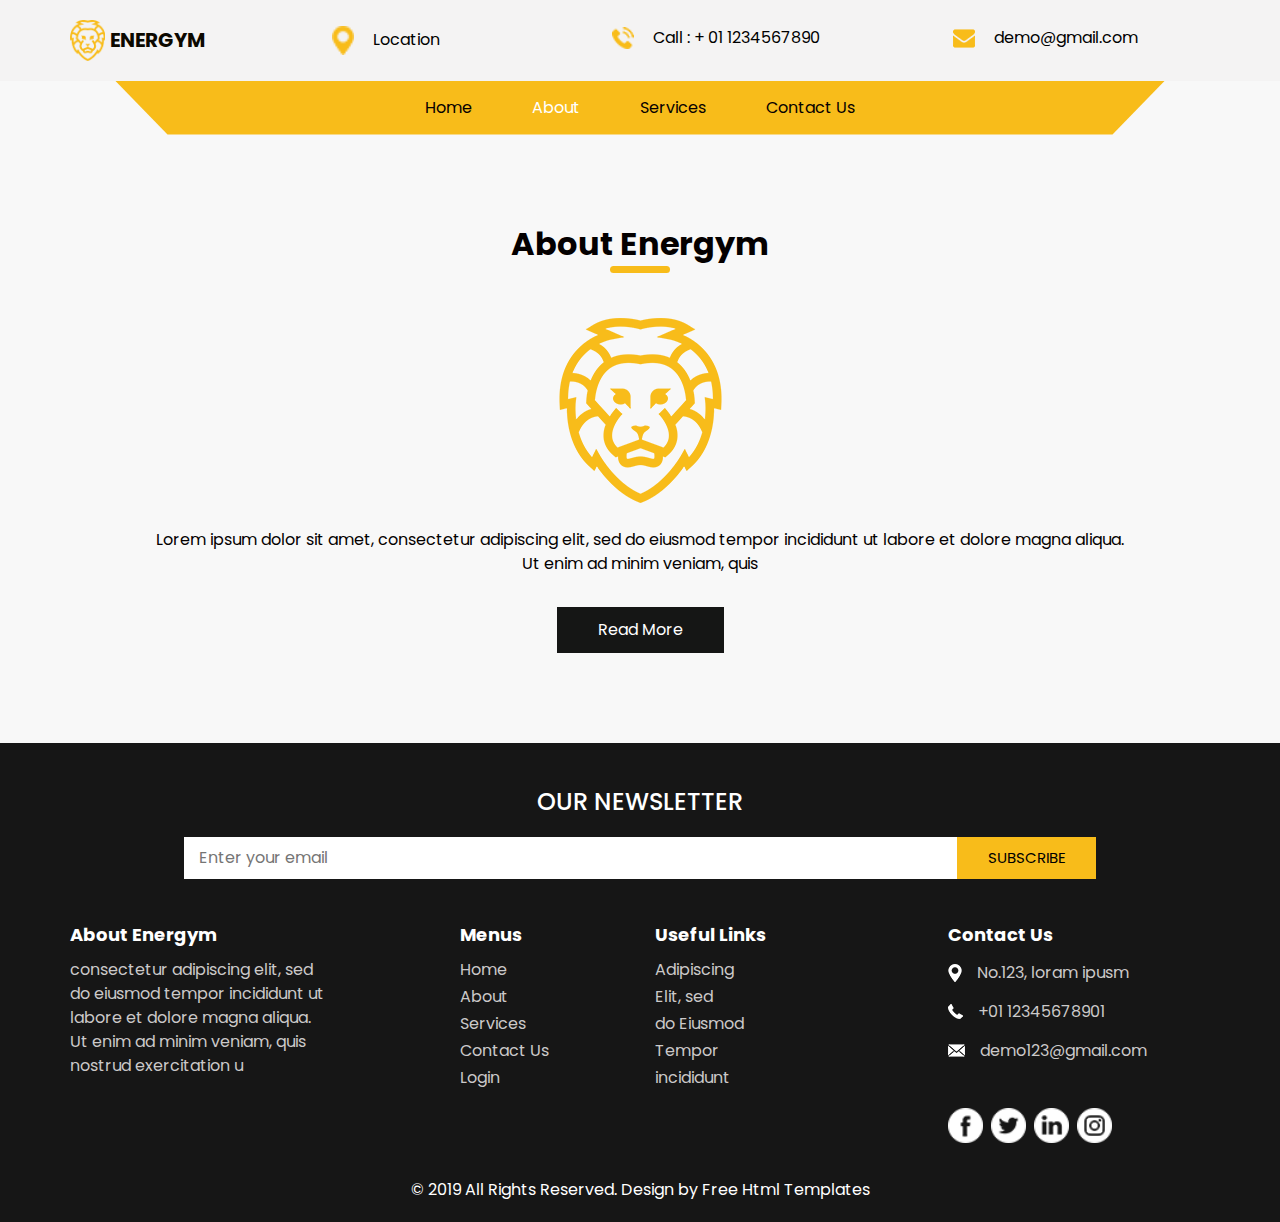
==== about.html @ f7528b9f "Add files via upload" ====
<!DOCTYPE html>
<html>

<head>
  <!-- Basic -->
  <meta charset="utf-8" />
  <meta http-equiv="X-UA-Compatible" content="IE=edge" />
  <!-- Mobile Metas -->
  <meta name="viewport" content="width=device-width, initial-scale=1, shrink-to-fit=no" />
  <!-- Site Metas -->
  <meta name="keywords" content="" />
  <meta name="description" content="" />
  <meta name="author" content="" />

  <title>Energym</title>

  <!-- slider stylesheet -->
  <link rel="stylesheet" type="text/css"
    href="https://cdnjs.cloudflare.com/ajax/libs/OwlCarousel2/2.1.3/assets/owl.carousel.min.css" />

  <!-- bootstrap core css -->
  <link rel="stylesheet" type="text/css" href="css/bootstrap.css" />

  <!-- fonts style -->
  <link href="https://fonts.googleapis.com/css?family=Baloo+Chettan|Dosis:400,600,700|Poppins:400,600,700&display=swap"
    rel="stylesheet" />
  <!-- Custom styles for this template -->
  <link href="css/style.css" rel="stylesheet" />
  <!-- responsive style -->
  <link href="css/responsive.css" rel="stylesheet" />
</head>

<body class="sub_page about_page">
  <div class="hero_area">
    <!-- header section strats -->
    <header class="header_section">
      <div class="container">
        <nav class="navbar navbar-expand-lg custom_nav-container">
          <a class="navbar-brand" href="index.html">
            <img src="images/logo.png" alt="" />
            <span>
              Energym
            </span>
          </a>
          <div class="contact_nav" id="">
            <ul class="navbar-nav ">
              <li class="nav-item">
                <a class="nav-link" href="service.html">
                  <img src="images/location.png" alt="" />
                  <span>Location</span>
                </a>
              </li>
              <li class="nav-item">
                <a class="nav-link" href="service.html">
                  <img src="images/call.png" alt="" />
                  <span>Call : + 01 1234567890</span>
                </a>
              </li>
              <li class="nav-item">
                <a class="nav-link" href="service.html">
                  <img src="images/envelope.png" alt="" />
                  <span>demo@gmail.com</span>
                </a>
              </li>
            </ul>
          </div>
        </nav>
      </div>

    </header>
    <!-- end header section -->
    <!-- slider section -->
    <section class=" slider_section position-relative">
      <div class="container">
        <div class="custom_nav2">
          <nav class="navbar navbar-expand-lg custom_nav-container ">
            <button class="navbar-toggler" type="button" data-toggle="collapse" data-target="#navbarSupportedContent"
              aria-controls="navbarSupportedContent" aria-expanded="false" aria-label="Toggle navigation">
              <span class="navbar-toggler-icon"></span>
            </button>

            <div class="collapse navbar-collapse" id="navbarSupportedContent">
              <div class="d-flex  flex-column flex-lg-row align-items-center">
                <ul class="navbar-nav  ">
                  <li class="nav-item ">
                    <a class="nav-link" href="index.html">Home <span class="sr-only">(current)</span></a>
                  </li>
                  <li class="nav-item active">
                    <a class="nav-link" href="about.html">About </a>
                  </li>
                  <li class="nav-item">
                    <a class="nav-link" href="service.html">Services </a>
                  </li>
                  <li class="nav-item">
                    <a class="nav-link" href="contact.html">Contact Us</a>
                  </li>
                 
                </ul>
              
              </div>
            </div>
          </nav>
        </div>
      </div>
    </section>
    <!-- end slider section -->
  </div>


  <!-- about section -->

  <section class="about_section layout_padding">
    <div class="container">
      <div class="heading_container">
        <h2>
          About Energym
        </h2>
      </div>
      <div class="box">
        <div class="img-box">
          <img src="images/about-img.png" alt="">
        </div>
        <div class="detail-box">
          <p>
            Lorem ipsum dolor sit amet, consectetur adipiscing elit, sed do eiusmod tempor incididunt ut labore et
            dolore magna aliqua. Ut enim ad minim veniam, quis
          </p>
          <a href="">
            Read More
          </a>
        </div>
      </div>
    </div>
  </section>
  <!-- end about section -->

  <!-- info section -->

  <section class="info_section layout_padding2-top">
    <div class="container">
      <div class="info_form">
        <h4>
          Our Newsletter
        </h4>
        <form action="">
          <input type="text" placeholder="Enter your email">
          <div class="d-flex justify-content-end">
            <button>
              subscribe
            </button>
          </div>
        </form>
      </div>
    </div>
    <div class="container">
      <div class="row">
        <div class="col-md-3">
          <h6>
            About Energym
          </h6>
          <p>
            consectetur adipiscing elit, sed do eiusmod tempor incididunt ut labore et dolore magna aliqua. Ut enim ad
            minim veniam, quis nostrud exercitation u
          </p>
        </div>
        <div class="col-md-2 offset-md-1">
          <h6>
            Menus
          </h6>
          <ul>
            <li class=" active">
              <a class="" href="index.html">Home <span class="sr-only">(current)</span></a>
            </li>
            <li class="">
              <a class="" href="about.html">About </a>
            </li>
            <li class="">
              <a class="" href="service.html">Services </a>
            </li>
            <li class="">
              <a class="" href="#contactSection">Contact Us</a>
            </li>
            <li class="">
              <a class="" href="#">Login</a>
            </li>
          </ul>
        </div>
        <div class="col-md-3">
          <h6>
            Useful Links
          </h6>
          <ul>
            <li>
              <a href="">
                Adipiscing
              </a>
            </li>
            <li>
              <a href="">
                Elit, sed
              </a>
            </li>
            <li>
              <a href="">
                do Eiusmod
              </a>
            </li>
            <li>
              <a href="">
                Tempor
              </a>
            </li>
            <li>
              <a href="">
                incididunt
              </a>
            </li>
          </ul>
        </div>
        <div class="col-md-3">
          <h6>
            Contact Us
          </h6>
          <div class="info_link-box">
            <a href="">
              <img src="images/location-white.png" alt="">
              <span> No.123, loram ipusm</span>
            </a>
            <a href="">
              <img src="images/call-white.png" alt="">
              <span>+01 12345678901</span>
            </a>
            <a href="">
              <img src="images/mail-white.png" alt="">
              <span> demo123@gmail.com</span>
            </a>
          </div>
          <div class="info_social">
            <div>
              <a href="">
                <img src="images/facebook-logo-button.png" alt="">
              </a>
            </div>
            <div>
              <a href="">
                <img src="images/twitter-logo-button.png" alt="">
              </a>
            </div>
            <div>
              <a href="">
                <img src="images/linkedin.png" alt="">
              </a>
            </div>
            <div>
              <a href="">
                <img src="images/instagram.png" alt="">
              </a>
            </div>
          </div>
        </div>
      </div>
    </div>
  </section>

  <!-- end info section -->


  <!-- footer section -->
  <section class="container-fluid footer_section ">
    <p>
      &copy; 2019 All Rights Reserved. Design by
      <a href="https://html.design/">Free Html Templates</a>
    </p>
  </section>
  <!-- footer section -->

  <script type="text/javascript" src="js/jquery-3.4.1.min.js"></script>
  <script type="text/javascript" src="js/bootstrap.js"></script>

  <script>
    function openNav() {
      document.getElementById("myNav").classList.toggle("menu_width");
      document
        .querySelector(".custom_menu-btn")
        .classList.toggle("menu_btn-style");
    }
  </script>
</body>

</html>
---- css/style.css ----
body {
  font-family: "Poppins", sans-serif;
  color: #040000;
  background-color: #ffffff;
}

.layout_padding {
  padding: 90px 0;
}

.layout_padding2 {
  padding: 45px 0;
}

.layout_padding2-top {
  padding-top: 45px;
}

.layout_padding2-bottom {
  padding-bottom: 45px;
}

.layout_padding-top {
  padding-top: 90px;
}

.layout_padding-bottom {
  padding-bottom: 90px;
}

.heading_container {
  display: -webkit-box;
  display: -ms-flexbox;
  display: flex;
  -webkit-box-pack: center;
      -ms-flex-pack: center;
          justify-content: center;
  text-align: center;
  margin-bottom: 45px;
}

.heading_container h2 {
  font-weight: bold;
  display: -webkit-box;
  display: -ms-flexbox;
  display: flex;
  position: relative;
  padding-bottom: 10px;
  margin: 0;
}

.heading_container h2::before {
  content: "";
  position: absolute;
  bottom: 0;
  left: 50%;
  width: 60px;
  height: 7px;
  border-radius: 10px;
  background-color: #f8bc1a;
  -webkit-transform: translateX(-50%);
          transform: translateX(-50%);
}

/*header section*/
.hero_area {
  height: 100vh;
  background: -webkit-gradient(linear, left top, right top, from(rgba(255, 255, 255, 0)), to(rgba(255, 255, 255, 0))), url(../images/hero-bg.jpg);
  background: linear-gradient(to right, rgba(255, 255, 255, 0), rgba(255, 255, 255, 0)), url(../images/hero-bg.jpg);
  background-repeat: no-repeat;
  background-size: cover;
  background-position: right bottom;
}

.sub_page .hero_area {
  height: auto;
}

.sub_page .slider_section {
  background: none;
}

.sub_page.about_page .slider_section {
  background-color: #f8f8f8;
}

.header_section {
  background-color: #f4f3f3;
}

.header_section .nav_container {
  margin: 0 auto;
}

.custom_nav-container .contact_nav {
  width: 95%;
  margin-right: auto;
}

.custom_nav-container .contact_nav .nav-item {
  -webkit-box-flex: 1;
      -ms-flex: 1;
          flex: 1;
}

.custom_nav-container .contact_nav .nav-item .nav-link {
  padding: 0px 25px;
  color: #000000;
  text-align: center;
}

.custom_nav-container .contact_nav .nav-item .nav-link img {
  width: 22px;
  margin-right: 15px;
}

.custom_nav2 {
  padding: 0 45px;
}

.custom_nav2 .custom_nav-container {
  padding: 5px 0;
  
  background-color: #f8bc1a;
  -webkit-clip-path: polygon(0 0, 100% 0%, 95% 100%, 5% 100%);
          clip-path: polygon(0 0, 100% 0%, 95% 100%, 5% 100%);
}

.custom_nav2 .navbar-expand-lg .navbar-nav .nav-item .nav-link {
  padding: 10px 30px;
  color: #070101;
  text-align: center;
  position: relative;
}

.custom_nav2 .navbar-expand-lg .navbar-nav .nav-item.active .nav-link, .custom_nav2 .navbar-expand-lg .navbar-nav .nav-item:hover .nav-link {
  color: #ffffff;
}

.custom_nav2 #navbarSupportedContent {
  -webkit-box-pack: center;
      -ms-flex-pack: center;
          justify-content: center;
}

a,
a:hover,
a:focus {
  text-decoration: none;
}

a:hover,
a:focus {
  color: initial;
}

.btn,
.btn:focus {
  outline: none !important;
  -webkit-box-shadow: none;
          box-shadow: none;
}

.custom_nav-container .nav_search-btn {
  background-image: url(../images/search-icon-black.png);
  background-size: 18px;
  background-repeat: no-repeat;
  width: 35px;
  height: 35px;
  padding: 0;
  border: none;
  margin: 0 40px 0 15px;
  background-position: center;
}

.custom_nav-container .nav_search-btn:hover {
  background-image: url(../images/search-icon.png);
}

.navbar-brand {
  display: -webkit-box;
  display: -ms-flexbox;
  display: flex;
  -webkit-box-align: center;
      -ms-flex-align: center;
          align-items: center;
}

.navbar-brand img {
  width: 35px;
  margin-right: 5px;
}

.navbar-brand span {
  font-size: 20px;
  font-weight: bold;
  color: #0c0900;
  text-transform: uppercase;
}

.custom_nav-container {
  z-index: 99999;
  padding: 15px 0;
}

.custom_nav-container .navbar-toggler {
  outline: none;
}

.custom_nav-container .navbar-toggler .navbar-toggler-icon {
  background-image: url(../images/menu.png);
  background-size: 42px;
}

.custom_nav-container .nav_search-btn {
  margin: auto;
}

/*end header section*/
/* slider section */
.slider_section {
  height: calc(100% - 80px);
  background: url(../images/WhatsApp\ Image\ 2023-05-08\ at\ 6.39.23\ PM.jpeg);
  background-color:rgba(0, 0, 0, 0.5);
  background-size: cover;
}


.slider_section .slider_container {
  background-color:rgba(0, 0, 0, 0.5);
  height: calc(100% - 60px);
  display: -webkit-box;
  display: -ms-flexbox;
  display: flex;
  -webkit-box-align: center;
      -ms-flex-align: center;
          align-items: center;
}

.slider_section #carouselExampleIndicators {
  width: 100%;
}

.slider_section .detail-box h2 {
  color: #f8bc1a;
}

.slider_section .detail-box h1 {
  font-size: 4rem;
  font-weight: bold;
  color: black;
  text-transform: uppercase;
}

.slider_section .detail-box p {
  color: black;
}

.slider_section .detail-box .btn-box {
  display: -webkit-box;
  display: -ms-flexbox;
  display: flex;
  -ms-flex-wrap: wrap;
      flex-wrap: wrap;
  margin-top: 35px;
  margin: 35px -5px 0 -5px;
}

.slider_section .detail-box .btn-box a {
  width: 165px;
  text-align: center;
  margin: 5px;
}

.slider_section .detail-box .btn-box .btn-1 {
  display: inline-block;
  padding: 7px 0;
  background-color: #f8bc1a;
  border: 1px solid #f8bc1a;
  color: #ffffff;
}

.slider_section .detail-box .btn-box .btn-1:hover {
  background-color: transparent;
  color: #f8bc1a;
}

.slider_section .detail-box .btn-box .btn-2 {
  display: inline-block;
  padding: 7px 0;
  background-color: #f4f3f3;
  border: 1px solid #f4f3f3;
  color: #020000;
}

.slider_section .detail-box .btn-box .btn-2:hover {
  background-color: transparent;
  color: #f4f3f3;
}

.slider_section .carousel-indicators {
  bottom: 50%;
  margin: 0;
  -webkit-transform: translateY(50%);
          transform: translateY(50%);
  -webkit-box-align: center;
      -ms-flex-align: center;
          align-items: center;
  -webkit-box-pack: start;
      -ms-flex-pack: start;
          justify-content: flex-start;
  left: 25px;
}

.slider_section .carousel-indicators li {
  width: 14px;
  height: 14px;
  opacity: 1;
  background-color: transparent;
  border: 2px solid #f8bc1a;
  border-radius: 100%;
}

.slider_section .carousel-indicators li.active {
  width: 18px;
  height: 18px;
  border: 3px solid #f8bc1a;
}

.slider_section .number_box {
  width: 50px;
  position: absolute;
  left: 25px;
  top: 50%;
  display: -webkit-box;
  display: -ms-flexbox;
  display: flex;
  -webkit-box-orient: vertical;
  -webkit-box-direction: normal;
      -ms-flex-direction: column;
          flex-direction: column;
  -webkit-box-align: center;
      -ms-flex-align: center;
          align-items: center;
  color: #f8bc1a;
  -webkit-transform: translateY(-50%);
          transform: translateY(-50%);
}

.slider_section .number_box hr {
  border: none;
  width: 1px;
  height: 200px;
  background-color: #f8bc1a;
  margin: 2rem 0;
}

/* end slider section */
.about_section {
  background-color: #f8f8f8;
}

.about_section .box {
  display: -webkit-box;
  display: -ms-flexbox;
  display: flex;
  -webkit-box-orient: vertical;
  -webkit-box-direction: normal;
      -ms-flex-direction: column;
          flex-direction: column;
  -webkit-box-align: center;
      -ms-flex-align: center;
          align-items: center;
  text-align: center;
  width: 85%;
  margin: 0 auto;
}

.about_section .box .img-box img {
  max-width: 100%;
}

.about_section .box .detail-box {
  margin-top: 25px;
}

.about_section .box .detail-box a {
  display: inline-block;
  padding: 10px 40px;
  background-color: #151615;
  border: 1px solid #151615;
  color: #ffffff;
  margin-top: 15px;
}

.about_section .box .detail-box a:hover {
  background-color: transparent;
  color: #151615;
}

.service_section .service_container {
  display: -webkit-box;
  display: -ms-flexbox;
  display: flex;
  -webkit-box-pack: center;
      -ms-flex-pack: center;
          justify-content: center;
  -ms-flex-wrap: wrap;
      flex-wrap: wrap;
}

.service_section .service_container .box {
  position: relative;
  color: #ffffff;
  margin: 1%;
  -ms-flex-preferred-size: 48%;
      flex-basis: 48%;
}

.service_section .service_container .box h6 {
  font-weight: bold;
  text-transform: uppercase;
}

.service_section .service_container .box img {
  width: 100%;
}

.service_section .service_container .box .visible_heading {
  position: absolute;
  bottom: 15px;
  left: 15px;
}

.service_section .service_container .box .link_box {
  display: none;
  -webkit-box-orient: vertical;
  -webkit-box-direction: normal;
      -ms-flex-direction: column;
          flex-direction: column;
  -webkit-box-align: center;
      -ms-flex-align: center;
          align-items: center;
  text-align: center;
  position: absolute;
  top: 50%;
  left: 50%;
  -webkit-transform: translate(-50%, -50%);
          transform: translate(-50%, -50%);
}

.service_section .service_container .box .link_box a {
  display: -webkit-box;
  display: -ms-flexbox;
  display: flex;
  -webkit-box-pack: center;
      -ms-flex-pack: center;
          justify-content: center;
  -webkit-box-align: center;
      -ms-flex-align: center;
          align-items: center;
  width: 45px;
  height: 45px;
  border-radius: 100%;
  background-color: #f8bc1a;
}

.service_section .service_container .box .link_box a img {
  width: 20px;
}

.service_section .service_container .box .link_box a:hover {
  opacity: .9;
}

.service_section .service_container .box .link_box h6 {
  margin-top: 15px;
}

.service_section .service_container .box::before {
  display: none;
  content: "";
  width: 100%;
  height: 100%;
  position: absolute;
  left: 0;
  top: 0;
  background-color: rgba(67, 17, 125, 0.9);
}

.service_section .service_container .box:hover .link_box {
  display: -webkit-box;
  display: -ms-flexbox;
  display: flex;
}

.service_section .service_container .box:hover::before {
  display: block;
}

.service_section .service_container .box:hover .visible_heading {
  display: none;
}

.us_section {
  background-color: #3c0e78;
  color: #ffffff;
}

.us_section .us_container {
  display: -webkit-box;
  display: -ms-flexbox;
  display: flex;
}

.us_section .us_container .box {
  display: -webkit-box;
  display: -ms-flexbox;
  display: flex;
  -webkit-box-orient: vertical;
  -webkit-box-direction: normal;
      -ms-flex-direction: column;
          flex-direction: column;
  -webkit-box-align: center;
      -ms-flex-align: center;
          align-items: center;
  text-align: center;
  margin: 25px 10px 0 10px;
}

.us_section .us_container .box .img-box {
  height: 100px;
  display: -webkit-box;
  display: -ms-flexbox;
  display: flex;
  -webkit-box-align: center;
      -ms-flex-align: center;
          align-items: center;
  -webkit-box-pack: center;
      -ms-flex-pack: center;
          justify-content: center;
}

.us_section .us_container .box .img-box img {
  max-width: 100%;
}

.us_section .us_container .box .detail-box h5 {
  font-weight: bold;
}

.client_section .box {
  display: -webkit-box;
  display: -ms-flexbox;
  display: flex;
  -webkit-box-orient: vertical;
  -webkit-box-direction: normal;
      -ms-flex-direction: column;
          flex-direction: column;
  -webkit-box-align: center;
      -ms-flex-align: center;
          align-items: center;
  text-align: center;
  width: 600px;
  margin: 0 auto;
  margin-bottom: 45px;
}

.client_section .box .img-box {
  width: 200px;
}

.client_section .box .img-box img {
  width: 100%;
}

.client_section .box .detail-box {
  margin-top: 25px;
}

.client_section .box .detail-box h5 {
  font-weight: bold;
  position: relative;
  padding-bottom: 5px;
}

.client_section .box .detail-box h5::before {
  content: "";
  position: absolute;
  bottom: 0;
  left: 50%;
  width: 40px;
  height: 4px;
  border-radius: 10px;
  background-color: #f8bc1a;
  -webkit-transform: translateX(-50%);
          transform: translateX(-50%);
}

.client_section .carousel-indicators {
  margin: 0;
  -webkit-box-pack: center;
      -ms-flex-pack: center;
          justify-content: center;
  bottom: 0;
}

.client_section .carousel-indicators li {
  opacity: 1;
  background-color: #000000;
  width: 40px;
  height: 10px;
  border-radius: 10px;
  background-clip: unset;
  border: none;
}

.client_section .carousel-indicators li.active {
  background-color: #f8bc1a;
}

.result_section {
  color: #ffffff;
  background-color: #3c0e78;
}

.result_section .row {
  -webkit-box-align: center;
      -ms-flex-align: center;
          align-items: center;
}

.result_section .img-box img {
  width: 100%;
}

.result_section .detail-box {
  padding-left: 15px;
}

.result_section .detail-box h2 {
  font-weight: bold;
  font-size: 2.5rem;
  position: relative;
  padding-top: 10px;
}

.result_section .detail-box h2::before {
  content: "";
  position: absolute;
  top: 0;
  left: 0;
  width: 40px;
  height: 7px;
  border-radius: 10px;
  background-color: #f8bc1a;
}

.result_section .detail-box p {
  margin-top: 15px;
}

.result_section .detail-box a {
  display: inline-block;
  padding: 10px 45px;
  background-color: #f8bc1a;
  border: 1px solid #f8bc1a;
  color: #ffffff;
  margin-top: 25px;
}

.result_section .detail-box a:hover {
  background-color: transparent;
  color: #f8bc1a;
}

/* contact section */
.contact_section {
  position: relative;
}

.contact_section .bg-img {
  position: absolute;
  width: 100px;
  top: 50%;
  left: 0;
  -webkit-transform: translateY(-50%);
          transform: translateY(-50%);
}

.contact_section .bg-img img {
  width: 100%;
}

.contact_section .heading_container {
  -webkit-box-pack: center;
      -ms-flex-pack: center;
          justify-content: center;
}

.contact_section .heading_container h2 {
  text-transform: unset;
}

.contact_section input::-webkit-input-placeholder {
  color: #000;
}

.contact_section input:-ms-input-placeholder {
  color: #000;
}

.contact_section input::-ms-input-placeholder {
  color: #000;
}

.contact_section input::placeholder {
  color: #000;
}

.contact_section input {
  border: none;
  outline: none;
  border-bottom: 0.8px solid #ac9784;
  width: 90%;
  margin: 10px 0;
}

.contact_section input::-webkit-input-placeholder {
  color: #ac9784;
}

.contact_section input:-ms-input-placeholder {
  color: #ac9784;
}

.contact_section input::-ms-input-placeholder {
  color: #ac9784;
}

.contact_section input::placeholder {
  color: #ac9784;
}

.contact_form-container {
  padding: 15px 0 15px 0;
}

.contact_form-container button {
  border: none;
  background-color: #fd9e2e;
  color: #fff;
  padding: 14px 55px;
  font-size: 14px;
  text-transform: uppercase;
}

.map_container {
  height: 350px;
}

.map_container .map-responsive {
  height: 100%;
}

/* contact section */
/* info section */
.info_section {
  background-color: #161616;
  color: #ffffff;
}

.info_section h6 {
  font-weight: bold;
}

.info_section .info_form {
  width: 80%;
  margin: 0 auto;
  margin-bottom: 45px;
}

.info_section .info_form h4 {
  text-transform: uppercase;
  text-align: center;
  margin-bottom: 20px;
}

.info_section .info_form form {
  display: -webkit-box;
  display: -ms-flexbox;
  display: flex;
  -webkit-box-align: center;
      -ms-flex-align: center;
          align-items: center;
}

.info_section .info_form form input {
  background-color: #ffffff;
  border: none;
  width: calc(100% - 139px);
  outline: none;
  color: #000000;
  height: 42.4px;
  padding-left: 15px;
}

.info_section .info_form form input ::-webkit-input-placeholder {
  color: #ffffff;
  opacity: 0.2;
}

.info_section .info_form form input :-ms-input-placeholder {
  color: #ffffff;
  opacity: 0.2;
}

.info_section .info_form form input ::-ms-input-placeholder {
  color: #ffffff;
  opacity: 0.2;
}

.info_section .info_form form input ::placeholder {
  color: #ffffff;
  opacity: 0.2;
}

.info_section .info_form form button {
  background-color: #f8bc1a;
  display: inline-block;
  padding: 9px 30px;
  background-color: #f8bc1a;
  border: 1px solid #f8bc1a;
  color: #000000;
  font-size: 15px;
  text-transform: uppercase;
}

.info_section .info_form form button:hover {
  background-color: transparent;
  color: #f8bc1a;
}

.info_section h6 {
  margin-bottom: 12px;
  font-size: 18px;
}

.info_section p {
  color: #cbc9c9;
}

.info_section ul {
  padding: 0;
}

.info_section ul li {
  list-style-type: none;
  margin: 3px 0;
}

.info_section ul li a {
  color: #cbc9c9;
}

.info_section ul li a:hover {
  color: #ffffff;
}

.info_section .info_link-box a {
  display: -webkit-box;
  display: -ms-flexbox;
  display: flex;
  -webkit-box-align: center;
      -ms-flex-align: center;
          align-items: center;
  margin: 15px 0;
}

.info_section .info_link-box a:hover {
  color: #ffffff;
}

.info_section .info_link-box a img {
  margin-right: 15px;
}

.info_section .info_link-box a span {
  color: #cbc9c9;
}

.info_section .info_link-box a:hover span {
  color: #ffffff;
}

.info_section .info_social {
  display: -webkit-box;
  display: -ms-flexbox;
  display: flex;
  margin: 45px auto 15px auto;
}

.info_section .info_social img {
  width: 35px;
  margin-right: 8px;
}

/* end info section */
/* footer section*/
.footer_section {
  background-color: #161616;
  padding: 20px 0;
}

.footer_section p {
  margin: 0;
  text-align: center;
  color: #ffffff;
}

.footer_section a {
  color: #ffffff;
}

/* end footer section*/
/*# sourceMappingURL=style.css.map */
---- css/responsive.css ----
@media (max-width: 1400px) {}

@media (max-width: 1120px) {}

@media (max-width: 992px) {


    .hero_area {
        height: auto;
    }

    .slider_section {
        background-attachment: fixed;
    }

    .custom_nav-container {
        justify-content: center;
    }

    .custom_nav-container .contact_nav {
        display: none;
    }

    .slider_section .detail-box {
        padding: 75px 0;
    }

    .custom_nav2 .navbar-nav {
        margin-top: 10px;
    }
}

@media (max-width: 768px) {


    .slider_section .detail-box {
        text-align: center;
    }

    .slider_section .detail-box .btn-box {
        justify-content: center;
    }

    .slider_section .detail-box {
        padding-bottom: 120px;
    }

    .slider_section .carousel-indicators {

        justify-content: center;
        left: 0;
        bottom: 55px;

    }

    .service_section .service_container .box {
        flex-basis: 100%;
        margin: 2% 0;
    }

    .custom_nav2 {
        padding: 0;
    }

    .us_section .us_container {
        flex-direction: column;
    }

    .client_section .box {
        width: 100%;
    }

    .result_section .detail-box {
        padding: 45px 0 90px 0;
    }

    .contact_section .heading_container {
        margin-bottom: 0;
    }

    .contact_form-container {
        margin-bottom: 30px;
    }

    .contact_section input {
        width: 100%;
    }

    .info_section .row>div {
        margin-bottom: 25px;
        text-align: center;
    }

    .info_section .info_link-box {
        display: flex;
        flex-direction: column;
        align-items: center;
    }

    .info_section .info_social {
        justify-content: center;
    }
}

@media (max-width: 576px) {
    .slider_section .detail-box h1 {
        font-size: 3rem;
    }
}

@media (max-width: 480px) {}

@media (max-width: 400px) {
    .slider_section .detail-box h2 {
        font-size: 1.8rem;
    }

    .slider_section .detail-box h1 {
        font-size: 2.5rem;
    }

    .info_section .info_form form {
        flex-direction: column;
        align-items: center;
    }

    .info_section .info_form form input {
        width: 100%;
        margin-bottom: 10px;
    }


}

@media (max-width: 360px) {}

@media (min-width: 1200px) {
    .container {
        max-width: 1170px;
    }

}
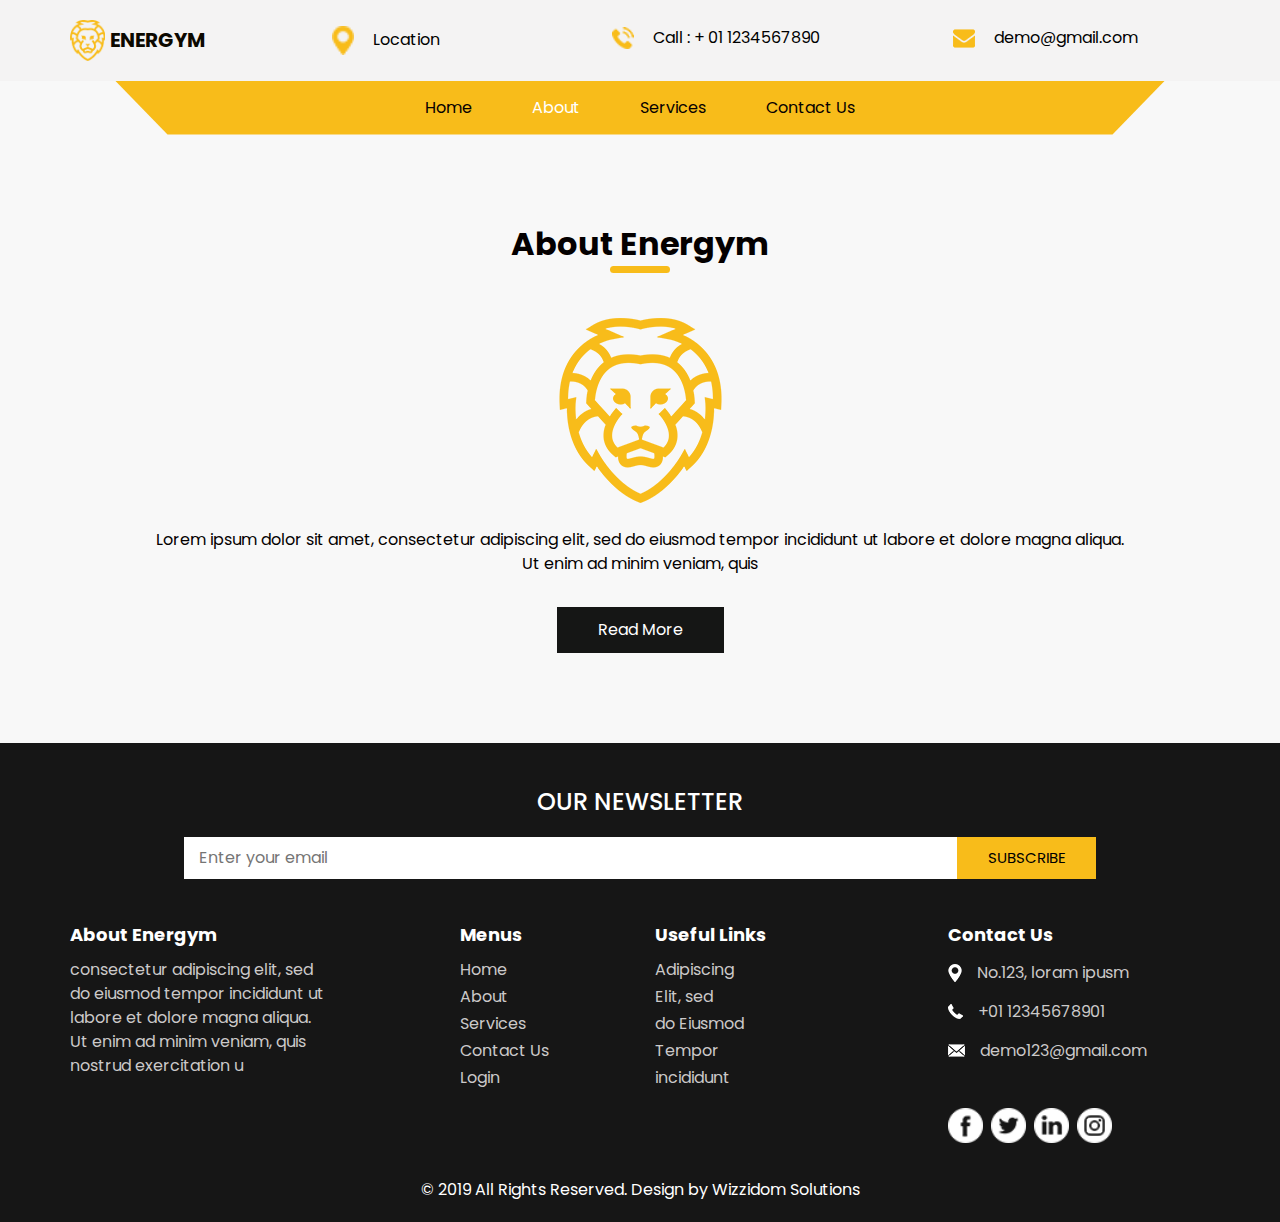
==== commit c2b7f0f2: "Update about.html" ====
--- a/about.html
+++ b/about.html
@@ -269,7 +269,7 @@
   <section class="container-fluid footer_section ">
     <p>
       &copy; 2019 All Rights Reserved. Design by
-      <a href="https://html.design/">Free Html Templates</a>
+      <a href="https://wizzidom.co.za">Wizzidom Solutions</a>
     </p>
   </section>
   <!-- footer section -->
@@ -287,4 +287,4 @@
   </script>
 </body>
 
-</html>+</html>
--- a/css/style.css
+++ b/css/style.css
@@ -93,6 +93,7 @@
 }
 
 .custom_nav-container .contact_nav {
+  
   width: 95%;
   margin-right: auto;
 }
@@ -105,6 +106,7 @@
 
 .custom_nav-container .contact_nav .nav-item .nav-link {
   padding: 0px 25px;
+  
   color: #000000;
   text-align: center;
 }
@@ -115,6 +117,7 @@
 }
 
 .custom_nav2 {
+  
   padding: 0 45px;
 }
 
@@ -529,7 +532,7 @@
 }
 
 .us_section .us_container .box .img-box {
-  height: 100px;
+  height: 150px;
   display: -webkit-box;
   display: -ms-flexbox;
   display: flex;
@@ -542,7 +545,7 @@
 }
 
 .us_section .us_container .box .img-box img {
-  max-width: 100%;
+  width: 100%;
 }
 
 .us_section .us_container .box .detail-box h5 {
--- a/css/responsive.css
+++ b/css/responsive.css
@@ -64,7 +64,12 @@
 
     .us_section .us_container {
         flex-direction: column;
+        margin: 10px 110px 0 120px;
+       
     }
+    .us_section .us_container .box .img-box img {
+        width: 200%;
+      }
 
     .client_section .box {
         width: 100%;
